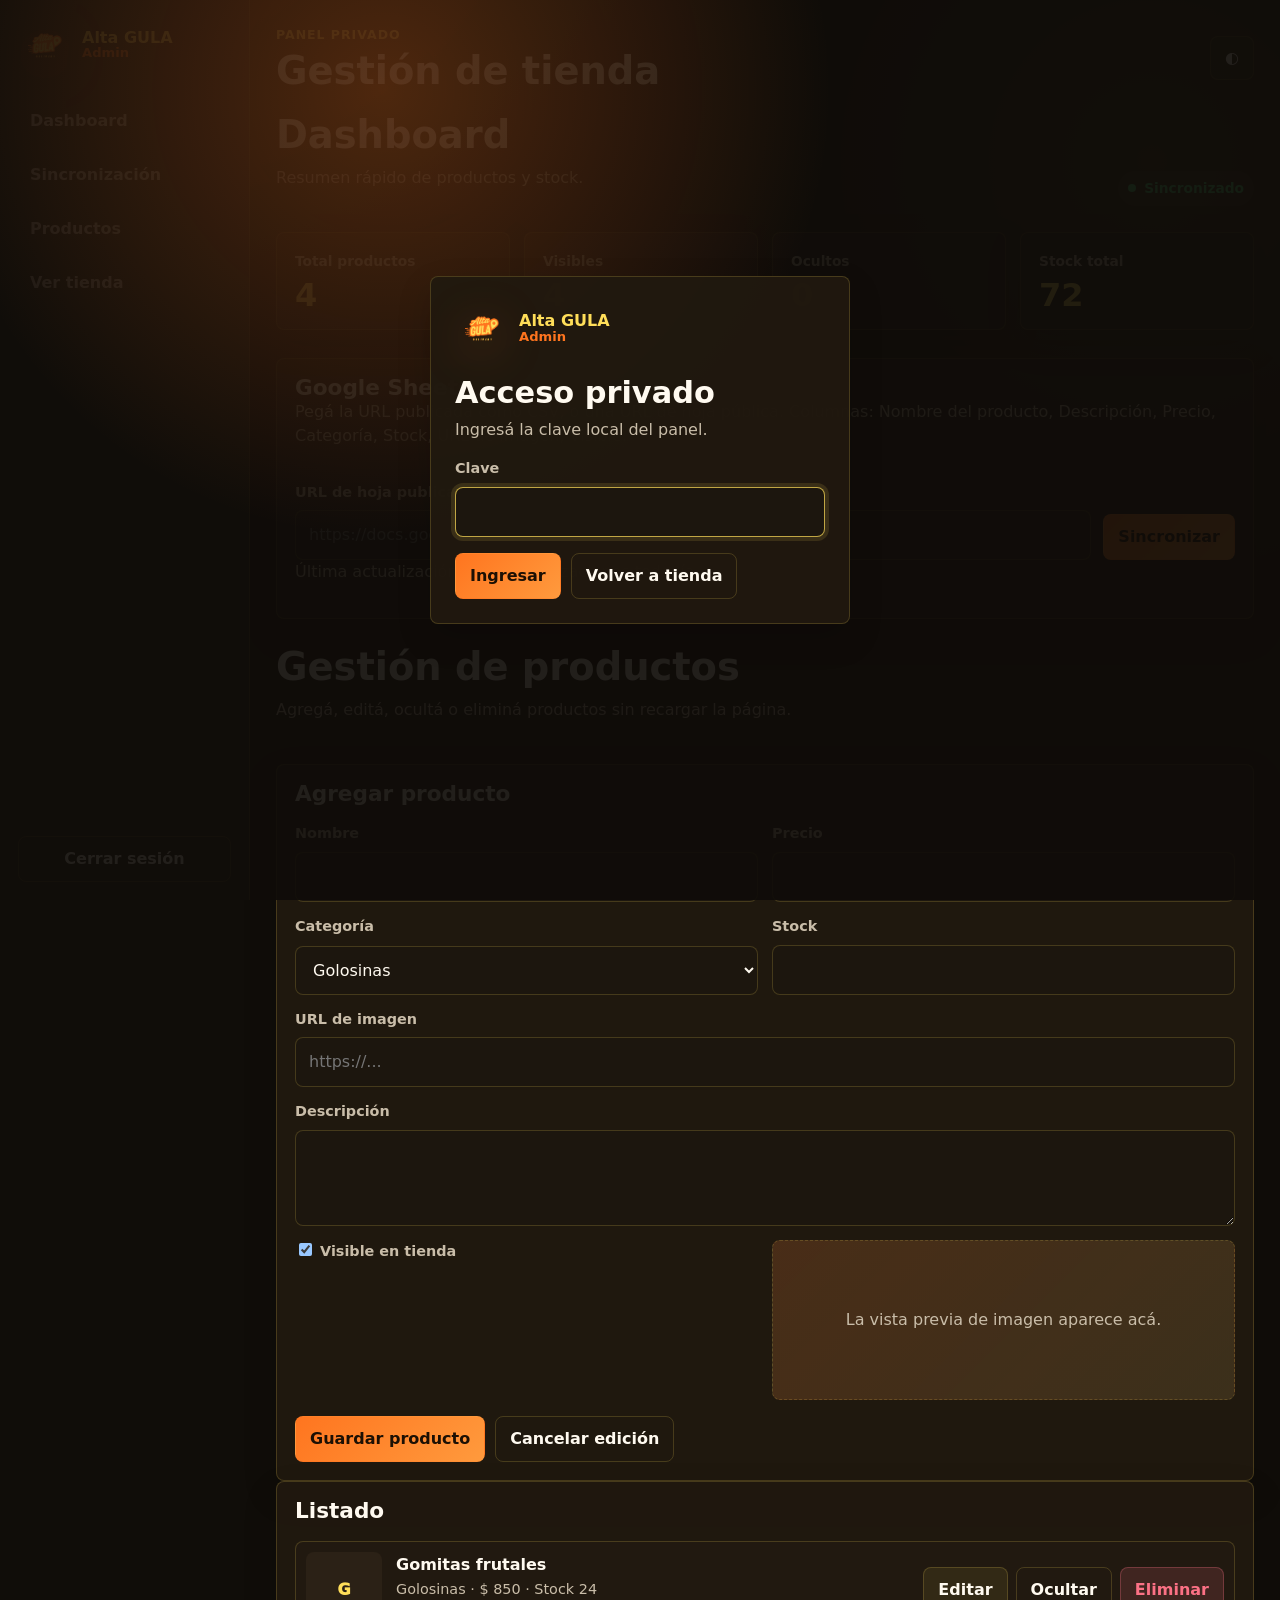
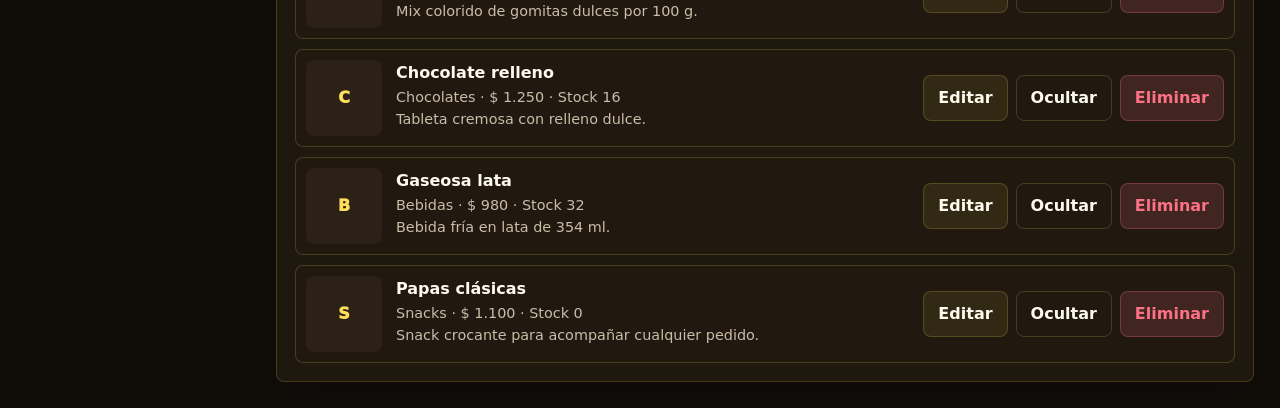
==== admin.html @ 14d8d94e "Initial Alta Gula storefront" ====
<!doctype html>
<html lang="es-AR">
  <head>
    <meta charset="utf-8">
    <meta name="viewport" content="width=device-width, initial-scale=1">
    <meta name="robots" content="noindex, nofollow">
    <meta name="theme-color" content="#271F15">
    <title>Admin | Alta GULA Delivery</title>
    <link rel="icon" href="assets/alta-gula-logo.png">
    <link rel="stylesheet" href="css/shared.css">
    <link rel="stylesheet" href="css/admin.css">
  </head>
  <body>
    <div class="admin-shell">
      <aside class="admin-sidebar">
        <a class="brand" href="index.html" aria-label="Volver a la tienda">
          <img class="brand-logo" src="assets/alta-gula-logo.png" alt="">
          <span class="brand-name"><span>Alta GULA</span><span>Admin</span></span>
        </a>
        <nav class="admin-nav" aria-label="Administración">
          <a href="#dashboard">Dashboard</a>
          <a href="#sync">Sincronización</a>
          <a href="#products">Productos</a>
          <a href="index.html">Ver tienda</a>
        </nav>
        <button class="btn btn-ghost" id="logoutButton" type="button">Cerrar sesión</button>
      </aside>

      <main class="admin-main">
        <div class="admin-topbar">
          <div>
            <p class="eyebrow">Panel privado</p>
            <h1>Gestión de tienda</h1>
          </div>
          <button class="icon-btn" id="themeToggle" type="button" aria-label="Cambiar tema">◐</button>
        </div>

        <section id="dashboard" aria-labelledby="dashboardTitle">
          <div class="section-head">
            <div>
              <h2 id="dashboardTitle">Dashboard</h2>
              <p class="muted">Resumen rápido de productos y stock.</p>
            </div>
            <span class="status success" id="syncStatus">Sincronizado</span>
          </div>
          <div class="stats-grid">
            <article class="stat-card"><span>Total productos</span><strong id="totalProducts">0</strong></article>
            <article class="stat-card"><span>Visibles</span><strong id="visibleProducts">0</strong></article>
            <article class="stat-card"><span>Ocultos</span><strong id="hiddenProducts">0</strong></article>
            <article class="stat-card"><span>Stock total</span><strong id="totalStock">0</strong></article>
          </div>
        </section>

        <section class="admin-section" id="sync" aria-labelledby="syncTitle">
          <div class="panel">
            <div class="panel-head">
              <div>
                <h2 id="syncTitle">Google Sheets</h2>
                <p class="muted">Pegá la URL publicada como CSV, o una URL de hoja pública. Columnas: Nombre del producto, Descripción, Precio, Categoría, Stock, URL de imagen, Visible.</p>
              </div>
            </div>
            <form class="sync-grid" id="syncForm">
              <div class="field">
                <label for="sheetUrl">URL de hoja publicada</label>
                <input class="input" id="sheetUrl" name="sheetUrl" type="url" placeholder="https://docs.google.com/spreadsheets/d/.../pub?output=csv">
              </div>
              <button class="btn btn-primary" type="submit">Sincronizar</button>
            </form>
            <p class="muted">Última actualización: <span id="lastSync">Sin sincronizaciones todavía</span></p>
          </div>
        </section>

        <section class="admin-section" id="products" aria-labelledby="productsTitle">
          <div class="section-head">
            <div>
              <h2 id="productsTitle">Gestión de productos</h2>
              <p class="muted">Agregá, editá, ocultá o eliminá productos sin recargar la página.</p>
            </div>
          </div>

          <div class="panel">
            <div class="panel-head">
              <h2 id="formTitle">Agregar producto</h2>
            </div>
            <form id="productForm" novalidate>
              <input type="hidden" id="productId">
              <div class="form-grid">
                <div class="field">
                  <label for="name">Nombre</label>
                  <input class="input" id="name" name="name" required minlength="2" maxlength="80">
                </div>
                <div class="field">
                  <label for="price">Precio</label>
                  <input class="input" id="price" name="price" required type="number" min="0" step="1">
                </div>
                <div class="field">
                  <label for="category">Categoría</label>
                  <select class="select" id="category" name="category" required></select>
                </div>
                <div class="field">
                  <label for="stock">Stock</label>
                  <input class="input" id="stock" name="stock" required type="number" min="0" step="1">
                </div>
                <div class="field full">
                  <label for="imageUrl">URL de imagen</label>
                  <input class="input" id="imageUrl" name="imageUrl" type="url" placeholder="https://...">
                </div>
                <div class="field full">
                  <label for="description">Descripción</label>
                  <textarea class="textarea" id="description" name="description" maxlength="180"></textarea>
                </div>
                <div class="field">
                  <label>
                    <input id="visible" name="visible" type="checkbox" checked>
                    Visible en tienda
                  </label>
                </div>
                <div class="image-preview" id="imagePreview">La vista previa de imagen aparece acá.</div>
              </div>
              <div class="form-actions">
                <button class="btn btn-primary" type="submit">Guardar producto</button>
                <button class="btn btn-ghost" id="cancelEdit" type="button" hidden>Cancelar edición</button>
              </div>
            </form>
          </div>

          <div class="panel admin-section">
            <div class="panel-head">
              <h2>Listado</h2>
            </div>
            <div class="products-admin-list" id="productList" aria-live="polite"></div>
          </div>
        </section>
      </main>
    </div>

    <div class="login-overlay" id="loginOverlay" role="dialog" aria-modal="true" aria-labelledby="loginTitle">
      <form class="login-card" id="loginForm">
        <div class="brand">
          <img class="brand-logo" src="assets/alta-gula-logo.png" alt="">
          <span class="brand-name"><span>Alta GULA</span><span>Admin</span></span>
        </div>
        <h1 id="loginTitle">Acceso privado</h1>
        <p class="muted">Ingresá la clave local del panel.</p>
        <div class="field">
          <label for="adminPassword">Clave</label>
          <input class="input" id="adminPassword" type="password" autocomplete="current-password" required>
        </div>
        <div class="form-actions">
          <button class="btn btn-primary" type="submit">Ingresar</button>
          <a class="btn btn-ghost" href="index.html">Volver a tienda</a>
        </div>
      </form>
    </div>

    <div class="admin-toast" id="adminToast" role="status" aria-live="polite"></div>
    <script src="js/products.js"></script>
    <script src="js/admin.js"></script>
  </body>
</html>
---- css/shared.css ----
:root {
  color-scheme: dark;
  --brand-orange: #ff751f;
  --brand-brown: #271f15;
  --brand-yellow: #ffde59;
  --bg: #100d09;
  --bg-soft: #18130d;
  --surface: #211910;
  --surface-2: #2b2116;
  --text: #fffaf0;
  --muted: #c9bda9;
  --line: rgba(255, 222, 89, 0.18);
  --shadow: 0 18px 55px rgba(0, 0, 0, 0.34);
  --success: #4ade80;
  --danger: #fb7185;
  --info: #67e8f9;
  --radius: 8px;
  --container: 1180px;
  --font: Inter, ui-sans-serif, system-ui, -apple-system, BlinkMacSystemFont, "Segoe UI", sans-serif;
}

:root[data-theme="light"] {
  color-scheme: light;
  --bg: #fff8e2;
  --bg-soft: #fff0ba;
  --surface: #fffdf5;
  --surface-2: #fff4cf;
  --text: #24170d;
  --muted: #665644;
  --line: rgba(39, 31, 21, 0.16);
  --shadow: 0 18px 45px rgba(81, 45, 12, 0.16);
}

* {
  box-sizing: border-box;
}

html {
  scroll-behavior: smooth;
}

body {
  margin: 0;
  min-width: 320px;
  background:
    radial-gradient(circle at 12% -10%, rgba(255, 117, 31, 0.24), transparent 32rem),
    radial-gradient(circle at 90% 8%, rgba(255, 222, 89, 0.14), transparent 26rem),
    var(--bg);
  color: var(--text);
  font-family: var(--font);
  line-height: 1.5;
}

body.lock-scroll {
  overflow: hidden;
}

img {
  display: block;
  max-width: 100%;
}

a {
  color: inherit;
  text-decoration: none;
}

button,
input,
select,
textarea {
  font: inherit;
}

button {
  cursor: pointer;
}

button:disabled {
  cursor: not-allowed;
  opacity: 0.55;
}

:focus-visible {
  outline: 3px solid var(--brand-yellow);
  outline-offset: 3px;
}

.container {
  width: min(100% - 32px, var(--container));
  margin-inline: auto;
}

.skip-link {
  position: fixed;
  top: 12px;
  left: 12px;
  z-index: 1000;
  transform: translateY(-160%);
  border-radius: var(--radius);
  background: var(--brand-yellow);
  color: #211302;
  padding: 10px 14px;
  font-weight: 800;
}

.skip-link:focus {
  transform: translateY(0);
}

.brand {
  display: inline-flex;
  align-items: center;
  gap: 10px;
  min-width: 0;
  font-weight: 900;
}

.brand-logo {
  width: 54px;
  height: 54px;
  object-fit: contain;
  filter: drop-shadow(0 10px 24px rgba(255, 117, 31, 0.28));
}

.header-logo {
  width: clamp(118px, 15vw, 176px);
  height: 62px;
}

.brand-name {
  display: grid;
  line-height: 1.02;
  letter-spacing: 0;
}

.brand-name span:first-child {
  color: var(--brand-yellow);
}

.brand-name span:last-child {
  color: var(--brand-orange);
  font-size: 0.82rem;
}

.site-header {
  position: sticky;
  top: 0;
  z-index: 50;
  border-bottom: 1px solid var(--line);
  background: color-mix(in srgb, var(--bg) 84%, transparent);
  backdrop-filter: blur(16px);
}

.header-inner {
  min-height: 76px;
  display: flex;
  align-items: center;
  justify-content: space-between;
  gap: 18px;
}

.nav-links {
  display: flex;
  align-items: center;
  gap: 6px;
}

.nav-links a {
  border-radius: var(--radius);
  color: var(--muted);
  padding: 10px 12px;
  font-weight: 700;
  transition: color 160ms ease, background 160ms ease;
}

.nav-links a:hover,
.nav-links a:focus-visible {
  background: rgba(255, 117, 31, 0.12);
  color: var(--text);
}

.header-actions {
  display: flex;
  align-items: center;
  gap: 8px;
}

.btn {
  display: inline-flex;
  align-items: center;
  justify-content: center;
  gap: 8px;
  min-height: 42px;
  border: 1px solid transparent;
  border-radius: var(--radius);
  padding: 10px 14px;
  background: var(--surface-2);
  color: var(--text);
  font-weight: 800;
  transition: transform 160ms ease, background 160ms ease, border-color 160ms ease, box-shadow 160ms ease;
}

.btn:hover {
  transform: translateY(-1px);
  box-shadow: 0 10px 24px rgba(0, 0, 0, 0.18);
}

.btn-primary {
  background: linear-gradient(135deg, var(--brand-orange), #ff9a3d);
  color: #1c1004;
}

.btn-secondary {
  border-color: var(--line);
  background: rgba(255, 222, 89, 0.08);
}

.btn-ghost {
  border-color: var(--line);
  background: transparent;
}

.btn-danger {
  background: rgba(251, 113, 133, 0.14);
  color: var(--danger);
  border-color: rgba(251, 113, 133, 0.28);
}

.icon-btn {
  position: relative;
  width: 44px;
  height: 44px;
  display: inline-grid;
  place-items: center;
  border: 1px solid var(--line);
  border-radius: var(--radius);
  background: rgba(255, 255, 255, 0.03);
  color: var(--text);
  transition: transform 160ms ease, background 160ms ease;
}

.icon-btn:hover {
  transform: translateY(-1px);
  background: rgba(255, 117, 31, 0.12);
}

.icon-svg {
  width: 20px;
  height: 20px;
  stroke: currentColor;
  stroke-width: 2;
  stroke-linecap: round;
  stroke-linejoin: round;
  fill: none;
}

.badge {
  min-width: 22px;
  height: 22px;
  display: inline-grid;
  place-items: center;
  border-radius: 999px;
  background: var(--brand-yellow);
  color: #211302;
  font-size: 0.78rem;
  font-weight: 900;
}

.cart-count {
  position: absolute;
  top: -7px;
  right: -7px;
}

.section {
  padding: 76px 0;
}

.section-head {
  display: flex;
  align-items: end;
  justify-content: space-between;
  gap: 20px;
  margin-bottom: 26px;
}

.eyebrow {
  margin: 0 0 8px;
  color: var(--brand-yellow);
  font-size: 0.78rem;
  font-weight: 900;
  letter-spacing: 0.08em;
  text-transform: uppercase;
}

h1,
h2,
h3,
p {
  margin-top: 0;
}

h1 {
  max-width: 760px;
  margin-bottom: 18px;
  font-size: clamp(2.35rem, 6vw, 5.7rem);
  line-height: 0.95;
  letter-spacing: 0;
}

h2 {
  margin-bottom: 10px;
  font-size: clamp(1.7rem, 3vw, 2.7rem);
  line-height: 1.05;
}

h3 {
  line-height: 1.18;
}

.muted {
  color: var(--muted);
}

.pill {
  display: inline-flex;
  align-items: center;
  gap: 8px;
  border: 1px solid var(--line);
  border-radius: 999px;
  padding: 8px 12px;
  color: var(--muted);
  background: rgba(255, 255, 255, 0.03);
  font-weight: 750;
}

.field {
  display: grid;
  gap: 7px;
}

.field label {
  color: var(--muted);
  font-size: 0.9rem;
  font-weight: 800;
}

.input,
.select,
.textarea {
  width: 100%;
  border: 1px solid var(--line);
  border-radius: var(--radius);
  background: color-mix(in srgb, var(--surface) 86%, black);
  color: var(--text);
  padding: 12px 13px;
  transition: border-color 160ms ease, box-shadow 160ms ease;
}

.textarea {
  min-height: 96px;
  resize: vertical;
}

.input:focus,
.select:focus,
.textarea:focus {
  border-color: rgba(255, 222, 89, 0.72);
  box-shadow: 0 0 0 4px rgba(255, 222, 89, 0.12);
  outline: none;
}

.status {
  display: inline-flex;
  align-items: center;
  gap: 8px;
  border-radius: 999px;
  padding: 7px 10px;
  background: rgba(255, 255, 255, 0.05);
  color: var(--muted);
  font-size: 0.86rem;
  font-weight: 800;
}

.status::before {
  content: "";
  width: 8px;
  height: 8px;
  border-radius: 50%;
  background: currentColor;
}

.status.success {
  color: var(--success);
}

.status.error {
  color: var(--danger);
}

.status.syncing {
  color: var(--info);
}

.empty-state {
  border: 1px dashed var(--line);
  border-radius: var(--radius);
  padding: 28px;
  color: var(--muted);
  text-align: center;
}

.site-footer {
  border-top: 1px solid var(--line);
  background: color-mix(in srgb, var(--brand-brown) 82%, black);
  padding: 44px 0 28px;
}

.footer-grid {
  display: grid;
  grid-template-columns: 1.2fr repeat(3, 1fr);
  gap: 26px;
}

.footer-grid h3 {
  margin-bottom: 10px;
  color: var(--brand-yellow);
  font-size: 1rem;
}

.footer-grid p,
.footer-grid a {
  color: var(--muted);
}

.footer-list {
  display: grid;
  gap: 8px;
  margin: 0;
  padding: 0;
  list-style: none;
}

.footer-bottom {
  display: flex;
  justify-content: space-between;
  gap: 16px;
  margin-top: 30px;
  padding-top: 18px;
  border-top: 1px solid var(--line);
  color: var(--muted);
  font-size: 0.9rem;
}

.sr-only {
  position: absolute;
  width: 1px;
  height: 1px;
  padding: 0;
  margin: -1px;
  overflow: hidden;
  clip: rect(0, 0, 0, 0);
  white-space: nowrap;
  border: 0;
}

@media (max-width: 920px) {
  .header-inner {
    flex-wrap: wrap;
    padding: 10px 0;
  }

  .nav-links {
    order: 3;
    width: 100%;
    overflow-x: auto;
    padding-bottom: 4px;
  }

  .section-head {
    display: grid;
    align-items: start;
  }

  .footer-grid {
    grid-template-columns: 1fr 1fr;
  }
}

@media (max-width: 620px) {
  .container {
    width: min(100% - 22px, var(--container));
  }

  .brand-logo {
    width: 46px;
    height: 46px;
  }

  .header-logo {
    width: 118px;
    height: 54px;
  }

  .brand-name {
    font-size: 0.92rem;
  }

  .header-actions {
    gap: 6px;
  }

  .btn {
    min-height: 40px;
    padding: 9px 11px;
  }

  .nav-links a {
    white-space: nowrap;
  }

  .section {
    padding: 52px 0;
  }

  .footer-grid,
  .footer-bottom {
    grid-template-columns: 1fr;
    display: grid;
  }
}
---- css/admin.css ----
.admin-shell {
  display: grid;
  grid-template-columns: 250px minmax(0, 1fr);
  min-height: 100svh;
}

.admin-sidebar {
  position: sticky;
  top: 0;
  height: 100svh;
  display: grid;
  grid-template-rows: auto 1fr auto;
  border-right: 1px solid var(--line);
  background: color-mix(in srgb, var(--brand-brown) 86%, black);
  padding: 18px;
}

.admin-nav {
  display: grid;
  align-content: start;
  gap: 8px;
  margin-top: 26px;
}

.admin-nav a {
  border-radius: var(--radius);
  color: var(--muted);
  padding: 11px 12px;
  font-weight: 850;
}

.admin-nav a:hover,
.admin-nav a:focus-visible {
  background: rgba(255, 117, 31, 0.14);
  color: var(--text);
}

.admin-main {
  min-width: 0;
  padding: 26px;
}

.admin-topbar {
  display: flex;
  align-items: center;
  justify-content: space-between;
  gap: 16px;
  margin-bottom: 26px;
}

.admin-topbar h1 {
  margin: 0;
  font-size: clamp(1.7rem, 3vw, 3rem);
}

.stats-grid {
  display: grid;
  grid-template-columns: repeat(4, minmax(0, 1fr));
  gap: 14px;
}

.stat-card,
.panel,
.login-card {
  border: 1px solid var(--line);
  border-radius: var(--radius);
  background: color-mix(in srgb, var(--surface) 92%, transparent);
  box-shadow: 0 14px 34px rgba(0, 0, 0, 0.16);
}

.stat-card {
  padding: 18px;
}

.stat-card span {
  display: block;
  color: var(--muted);
  font-size: 0.86rem;
  font-weight: 850;
}

.stat-card strong {
  display: block;
  margin-top: 8px;
  color: var(--brand-yellow);
  font-size: 2rem;
  line-height: 1;
}

.admin-section {
  padding-top: 28px;
}

.panel {
  padding: 18px;
}

.panel-head {
  display: flex;
  align-items: start;
  justify-content: space-between;
  gap: 14px;
  margin-bottom: 18px;
}

.panel-head h2 {
  margin: 0;
  font-size: 1.35rem;
}

.sync-grid {
  display: grid;
  grid-template-columns: 1fr auto;
  gap: 12px;
  align-items: end;
}

.form-grid {
  display: grid;
  grid-template-columns: repeat(2, minmax(0, 1fr));
  gap: 14px;
}

.form-grid .full {
  grid-column: 1 / -1;
}

.form-actions {
  display: flex;
  flex-wrap: wrap;
  gap: 10px;
  margin-top: 16px;
}

.image-preview {
  min-height: 160px;
  display: grid;
  place-items: center;
  overflow: hidden;
  border: 1px dashed var(--line);
  border-radius: var(--radius);
  background:
    linear-gradient(135deg, rgba(255, 117, 31, 0.14), rgba(255, 222, 89, 0.08)),
    var(--surface-2);
  color: var(--muted);
  text-align: center;
}

.image-preview img {
  width: 100%;
  height: 100%;
  max-height: 260px;
  object-fit: cover;
}

.products-admin-list {
  display: grid;
  gap: 10px;
}

.admin-product {
  display: grid;
  grid-template-columns: 76px 1fr auto;
  gap: 14px;
  align-items: center;
  border: 1px solid var(--line);
  border-radius: var(--radius);
  background: var(--surface);
  padding: 10px;
}

.admin-thumb {
  width: 76px;
  height: 76px;
  display: grid;
  place-items: center;
  overflow: hidden;
  border-radius: var(--radius);
  background: var(--surface-2);
  color: var(--brand-yellow);
  font-weight: 950;
}

.admin-thumb img {
  width: 100%;
  height: 100%;
  object-fit: cover;
}

.admin-product h3 {
  margin: 0 0 4px;
  font-size: 1rem;
}

.admin-product p {
  margin: 0;
  color: var(--muted);
  font-size: 0.9rem;
}

.admin-product-actions {
  display: flex;
  flex-wrap: wrap;
  justify-content: end;
  gap: 8px;
}

.admin-toast {
  position: fixed;
  right: 18px;
  bottom: 18px;
  z-index: 150;
  max-width: min(92vw, 380px);
  transform: translateY(20px);
  opacity: 0;
  border: 1px solid var(--line);
  border-radius: var(--radius);
  background: var(--surface);
  color: var(--text);
  padding: 13px 15px;
  box-shadow: var(--shadow);
  transition: opacity 180ms ease, transform 180ms ease;
}

.admin-toast.show {
  transform: translateY(0);
  opacity: 1;
}

.login-overlay {
  position: fixed;
  inset: 0;
  z-index: 200;
  display: grid;
  place-items: center;
  padding: 20px;
  background:
    radial-gradient(circle at 30% 10%, rgba(255, 117, 31, 0.26), transparent 28rem),
    rgba(16, 13, 9, 0.92);
}

.login-overlay.hidden {
  display: none;
}

.login-card {
  width: min(100%, 420px);
  padding: 24px;
}

.login-card .brand {
  margin-bottom: 22px;
}

.login-card h1 {
  margin-bottom: 8px;
  font-size: 1.9rem;
  line-height: 1.08;
}

@media (max-width: 980px) {
  .admin-shell {
    grid-template-columns: 1fr;
  }

  .admin-sidebar {
    position: static;
    height: auto;
    grid-template-rows: auto auto;
  }

  .admin-nav {
    display: flex;
    overflow-x: auto;
    margin-top: 16px;
  }

  .stats-grid {
    grid-template-columns: repeat(2, minmax(0, 1fr));
  }
}

@media (max-width: 680px) {
  .admin-main {
    padding: 16px;
  }

  .admin-topbar,
  .panel-head,
  .sync-grid {
    display: grid;
  }

  .stats-grid,
  .form-grid {
    grid-template-columns: 1fr;
  }

  .admin-product {
    grid-template-columns: 62px 1fr;
  }

  .admin-product-actions {
    grid-column: 1 / -1;
    justify-content: stretch;
  }

  .admin-product-actions .btn {
    flex: 1;
  }
}
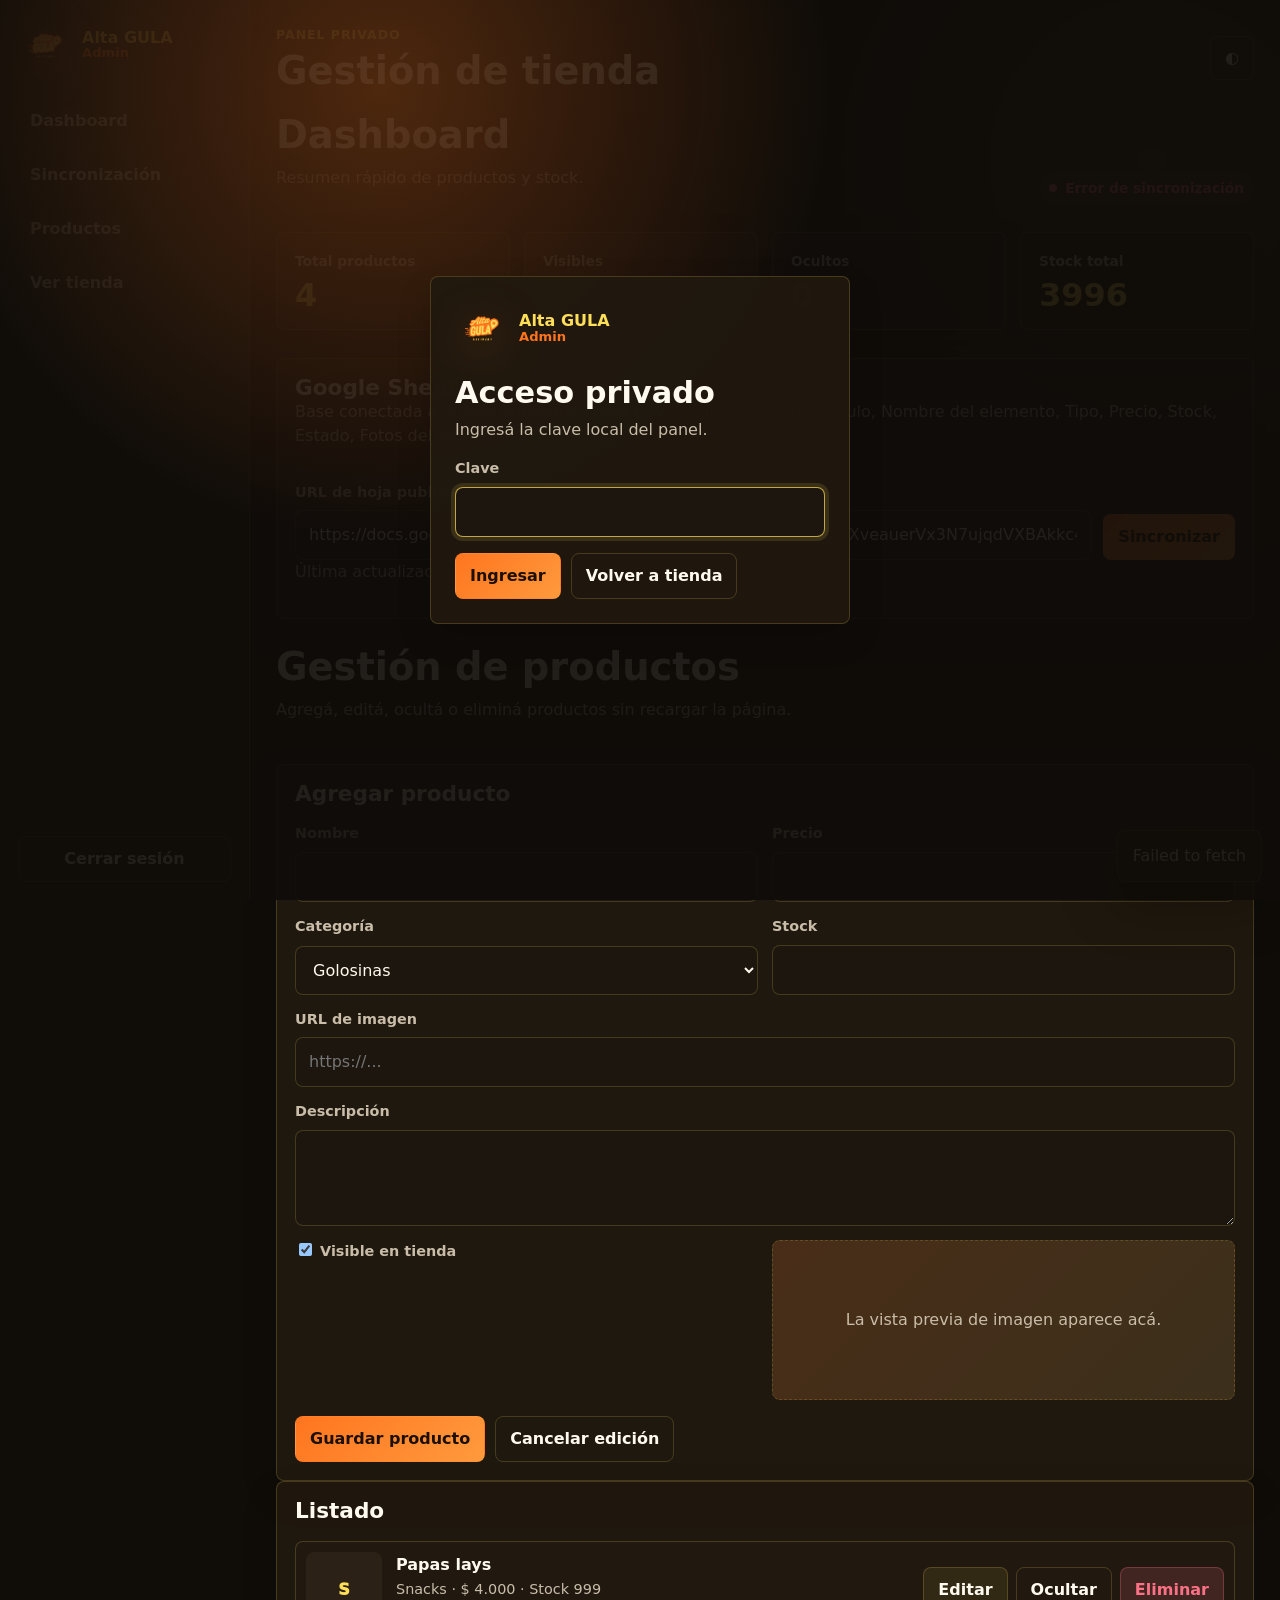
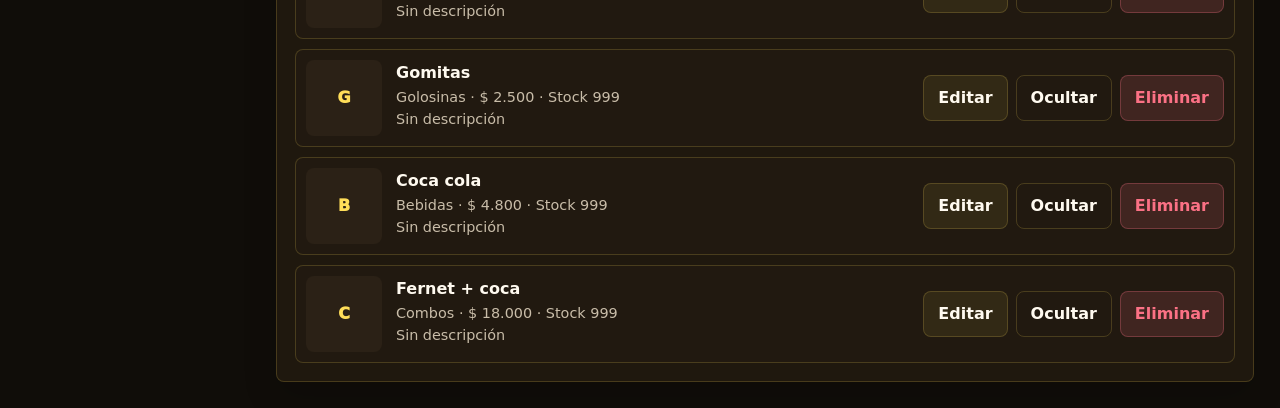
==== commit 559c819a: "alta guleishon" ====
--- a/admin.html
+++ b/admin.html
@@ -56,7 +56,7 @@
             <div class="panel-head">
               <div>
                 <h2 id="syncTitle">Google Sheets</h2>
-                <p class="muted">Pegá la URL publicada como CSV, o una URL de hoja pública. Columnas: Nombre del producto, Descripción, Precio, Categoría, Stock, URL de imagen, Visible.</p>
+                <p class="muted">Base conectada a la hoja publicada como CSV. Columnas: ID de artículo, Nombre del elemento, Tipo, Precio, Stock, Estado, Fotos del producto.</p>
               </div>
             </div>
             <form class="sync-grid" id="syncForm">
